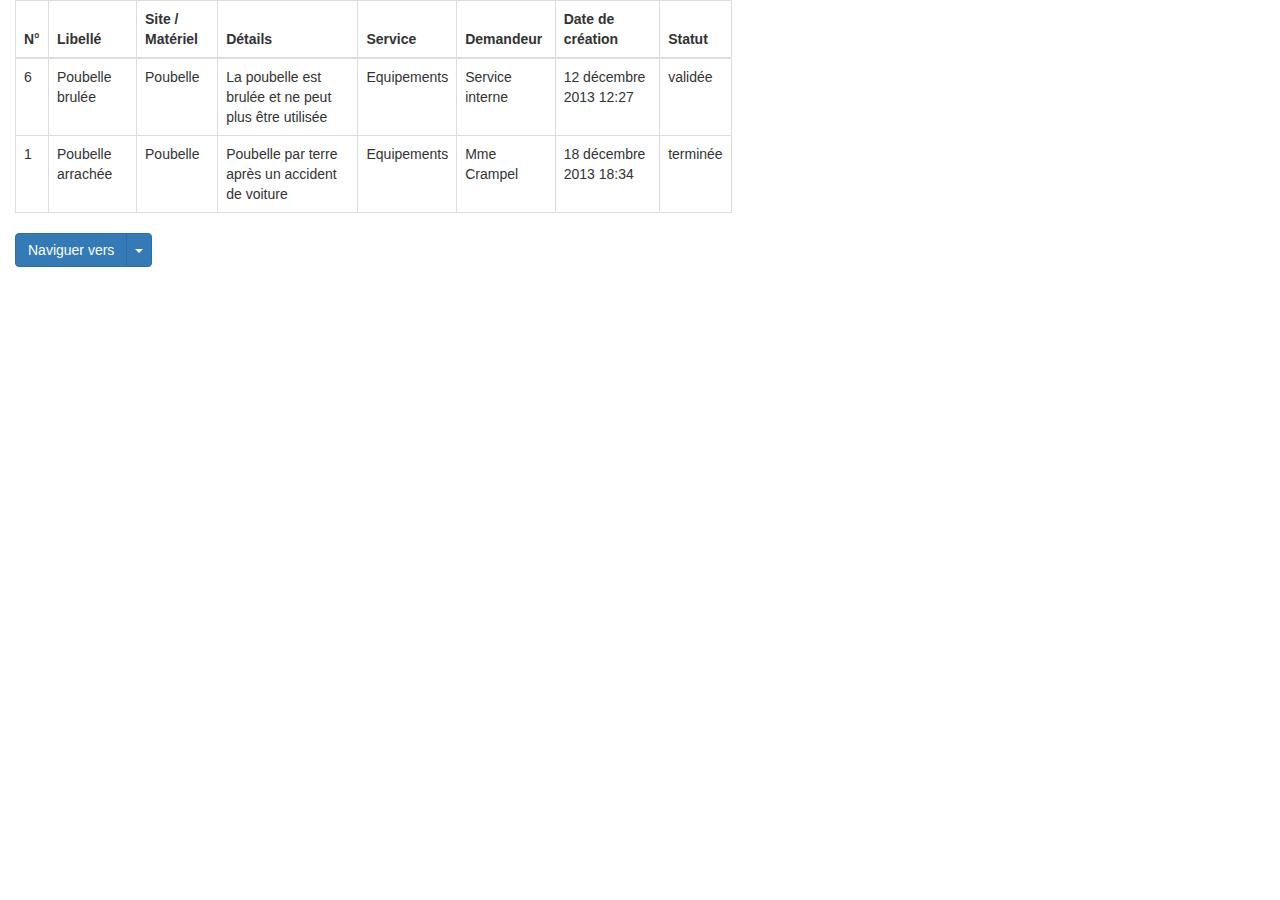
==== equipements.html @ 3ec0a5b0 "Ajout pages thématiques (espaces verts et équipements)" ====
<!doctype html>
<html>
  <head>
  	<meta charset="UTF-8">
    <title>OpenSTC carto - Equipements</title>
    <!-- CSS -->
	  <link rel="stylesheet" href="http://netdna.bootstrapcdn.com/bootstrap/3.0.3/css/bootstrap.min.css">
	  <link rel="stylesheet" href="dist/bootstrap-switch.min.css" />
	  <link rel="stylesheet" href="dist/select2-3.4.5.css" />
	  <link rel="stylesheet" href="http://cdn.leafletjs.com/leaflet-0.7.1/leaflet.css" />
	  <link rel="stylesheet" href="main.css" />
  </head>

  <body>
  	<div class="row" id="container">
	  	<div class="col-sm-7 col-lg-7" id="table">
	  		<table class='table table-bordered table-hover'>
	  			<thead>
	  				<tr>
	  					<th style='min-width: 33px;'>N°</th>
	  					<th>Libellé</th>
	  					<th>Site / Matériel</th>
	  					<th>Détails</th>
	  					<th>Service</th>
	  					<th>Demandeur</th>
	  					<th>Date de création</th>
	  					<th>Statut</th>
	  				</tr>
	  			</thead>
	  			<tbody>
	  				<tr class='1890220' onmouseover='map._layers[1890220].openPopup();'>
	  					<td>6</td>
	  					<td>Poubelle brulée</td>
	  					<td>Poubelle</td>
	  					<td>La poubelle est brulée et ne peut plus être utilisée</td>
	  					<td>Equipements</td>
	  					<td>Service interne</td>
	  					<td>12 décembre 2013 12:27</td>
	  					<td>validée</td>
	  				</tr>
	  				<tr class='1890235' onmouseover='map._layers[1890235].openPopup();'>
	  					<td>1</td>
	  					<td>Poubelle arrachée</td>
	  					<td>Poubelle</td>
	  					<td>Poubelle par terre après un accident de voiture</td>
	  					<td>Equipements</td>
	  					<td>Mme Crampel</td>
	  					<td>18 décembre 2013 18:34</td>
	  					<td>terminée</td>
	  				</tr>
	  			</tbody>
	  		</table>
	  		<div class='btn-group'>  <button type='button' class='btn btn-primary'>Naviguer vers</button>  <button type='button' class='btn btn-primary dropdown-toggle' data-toggle='dropdown'>   <span class='caret'></span>   <span class='sr-only'>Toggle Dropdown</span>  </button>  <ul class='dropdown-menu' role='menu'>   <li><a href='/'>Page principale</a></li>   <li><a href='espaces-verts.html'>Espaces Verts</a></li></ul></div>
	  	</div>
	  	<div class="col-sm-5 col-lg-5" id="map"></div>
	  </div>

<div class="modal fade" id="modalForm" tabindex="-1" role="dialog" aria-labelledby="myModalLabel" aria-hidden="true">
  <div class="modal-dialog">
<div class="modal-content">


		<div class="modal-header">
			<button type="button" class="close" data-dismiss="modal" aria-hidden="true">×</button>
			<h3 class="modal-title">
				<i class="fa fa-edit"></i>&nbsp;
				
					Nouvelle demande d'intervention
				


				 
			</h3>
		</div>



		<!-- Modal Body  -->
		<div class="modal-body">

			<!-- Tabs -->
			<ul class="nav nav-tabs nav-justified">
				<li class="active"><a href="#" data-target="#aboutClaimer" data-toggle="tab">À propos du demandeur</a></li>
				<li class=""><a href="#" data-target="#aboutRequest" data-toggle="tab">À propos de la demande</a></li>
			</ul>


			<form id="formSaveRequest" action="#" class="form-horizontal" role="form">

				<div class="tab-content">

				<!-- About the claimer -->
				<fieldset class="tab-pane fade active in" id="aboutClaimer">


					<!-- is Citizen ? -->
					<div class="form-group">
						<label class="control-label col-sm-3" for="isCitizen">Administré</label>
						<div class="col-sm-9">
							<div class="make-switch has-switch" id="switchCitizen" data-on-label="oui" data-off-label="non" tabindex="0">
								<div class="switch-off switch-animate"><input id="isCitizen" type="checkbox"><span class="switch-left">oui</span><label for="isCitizen">&nbsp;</label><span class="switch-right">non</span></div>
							</div>
						</div>
					</div>



					<!-- Request Contact -->
					<div class="form-group hide-citizen " style="display: block;">
						<label for="s2id_autogen2" class="control-label col-sm-3">Contact:</label>

						<div class="col-sm-9">
							<div class="select2-container select2" id="s2id_requestContact"><a href="javascript:void(0)" onclick="return false;" class="select2-choice select2-default" tabindex="-1">   <span class="select2-chosen">Sélectionner un contact</span><abbr class="select2-search-choice-close"></abbr>   <span class="select2-arrow"><b></b></span></a><input class="select2-focusser select2-offscreen" type="text" id="s2id_autogen2"><div class="select2-drop select2-display-none select2-with-searchbox">   <div class="select2-search">       <input type="text" autocomplete="off" autocorrect="off" autocapitalize="off" spellcheck="false" class="select2-input">   </div>   <ul class="select2-results">   </ul></div></div><input id="requestContact" class="select2 select2-offscreen" data-placeholder="Sélectionner un contact" data-minimum-input-length="2" tabindex="-1">
						</div>
					</div>


					<!-- Request Partner -->
					<div class="form-group hide-citizen " style="display: block;">
						<label for="s2id_autogen1" class="control-label col-sm-3">Organisation:</label>

						<div class="col-sm-9">
							<div class="select2-container select2" id="s2id_requestClaimer"><a href="javascript:void(0)" onclick="return false;" class="select2-choice select2-default" tabindex="-1">   <span class="select2-chosen">Sélectionner un demandeur</span><abbr class="select2-search-choice-close"></abbr>   <span class="select2-arrow"><b></b></span></a><input class="select2-focusser select2-offscreen" type="text" id="s2id_autogen1"><div class="select2-drop select2-display-none select2-with-searchbox">   <div class="select2-search">       <input type="text" autocomplete="off" autocorrect="off" autocapitalize="off" spellcheck="false" class="select2-input">   </div>   <ul class="select2-results">   </ul></div></div><input id="requestClaimer" class="select2 select2-offscreen" data-placeholder="Sélectionner un demandeur" tabindex="-1">
						</div>
					</div>


					<!-- Claimer Details -->
					<div id="claimerDetails" class="panel panel-default  hide-soft ">
						<div class="panel-heading">
							<h3 class="panel-title">Détail du demandeur</h3>
						</div>
						<ul class="list-group">
							<li id="claimerFunction" class="list-group-item">
								<i class="fa fa-user fa-fw"></i>
								<span></span>
							</li>
							<li id="claimerPhone" class="list-group-item">
								<i class="fa fa	-phone fa-fw"></i>
								<span></span>
							</li>
							<li id="claimerEmail" class="list-group-item">
								<i class="fa fa-envelope fa-fw"></i>
								<span></span>
							</li>
						</ul>
					</div>

					<!-- Request Contact Name -->
					<div class="form-group hide-no-citizen  hide-soft " style="display: none;">
						<label for="requestContactName" class="control-label col-sm-3">Nom:</label>

						<div class="col-sm-9">
							 <input type="tel" id="requestContactName" class="form-control" value="">
						</div>
					</div>

					<!-- Request Contact Phone -->
					<div class="form-group hide-no-citizen  hide-soft " style="display: none;">
						<label for="requestContactPhone" class="control-label col-sm-3">Téléphone:</label>

						<div class="col-sm-9">
							 <input type="tel" id="requestContactPhone" class="form-control readonly-no-citizen" value="">
						</div>
					</div>

					<!-- Request Contact Email -->
					<div class="form-group hide-no-citizen  hide-soft " style="display: none;">
						<label for="requestContactEmail" class="control-label col-sm-3">Email:</label>

						<div class="col-sm-9">
							 <input type="email" id="requestContactEmail" class="form-control readonly-no-citizen" value="">
						</div>
					</div>


				</fieldset>
				<!-- / About the claimer -->


				<!-- About the request -->
				<fieldset class="tab-pane fade" id="aboutRequest">

					<!-- Request Label -->
					<div class="form-group">
						<label for="requestName" class="control-label col-sm-3">Libellé:</label>

						<div class="col-sm-9">
							<input type="text" id="requestName" class="form-control" required="" value="">
						</div>
					</div>


					<!-- Place / Equipment -->
					<div class="form-group">
						<label class="control-label col-sm-3" for="onEquipment">Site / Equipement</label>
						<div class="col-sm-9">
							<div class="make-switch has-switch" id="switchPlaceEquipment" data-on="default" data-on-label="&lt;i class='fa fa-map-marker fa-fw'&gt;" data-off-label="&lt;i class='fa fa-wrench fa-fw'&gt;" tabindex="0">
								<div class="switch-animate switch-on"><input id="onEquipment" type="checkbox" checked=""><span class="switch-left switch-default"><i class="fa fa-map-marker fa-fw"></i></span><label for="onEquipment">&nbsp;</label><span class="switch-right"><i class="fa fa-wrench fa-fw"></i></span></div>
							</div>
						</div>
					</div>


					<!-- Request Equipment -->
					<div class="form-group hide-no-place  hide-soft ">
						<label for="s2id_autogen3" class="control-label col-sm-3">Equipement:</label>

						<div class="col-sm-9">
							<div class="select2-container select2" id="s2id_requestEquipment"><a href="javascript:void(0)" onclick="return false;" class="select2-choice select2-default" tabindex="-1">   <span class="select2-chosen">Sélectionner un équipement</span><abbr class="select2-search-choice-close"></abbr>   <span class="select2-arrow"><b></b></span></a><input class="select2-focusser select2-offscreen" type="text" id="s2id_autogen3"><div class="select2-drop select2-display-none select2-with-searchbox">   <div class="select2-search">       <input type="text" autocomplete="off" autocorrect="off" autocapitalize="off" spellcheck="false" class="select2-input">   </div>   <ul class="select2-results">   </ul></div></div><input id="requestEquipment" class="select2 select2-offscreen" data-placeholder="Sélectionner un équipement" tabindex="-1">
						</div>
					</div>


					<!-- Request Place -->
					<div class="form-group">
						<label for="s2id_autogen4" class="control-label col-sm-3">Emplacement:</label>

						<div class="col-sm-9">
							<div class="select2-container select2" id="s2id_requestPlace"><a href="javascript:void(0)" onclick="return false;" class="select2-choice select2-default" tabindex="-1">   <span class="select2-chosen">Sélectionner un site</span><abbr class="select2-search-choice-close"></abbr>   <span class="select2-arrow"><b></b></span></a><input class="select2-focusser select2-offscreen" type="text" id="s2id_autogen4"><div class="select2-drop select2-display-none select2-with-searchbox">   <div class="select2-search">       <input type="text" autocomplete="off" autocorrect="off" autocapitalize="off" spellcheck="false" class="select2-input">   </div>   <ul class="select2-results">   </ul></div></div><input id="requestPlace" class="select2 select2-offscreen" data-placeholder="Sélectionner un site" tabindex="-1">
						</div>
					</div>

					<!-- Request Place precision -->
					<div class="form-group">
						<label for="requestPlacePrecision" class="control-label col-sm-3">Précision sur le site:</label>

						<div class="col-sm-9">  
							 <textarea class="form-control" id="requestPlacePrecision" rows="2"></textarea>
						</div>
					</div>


					<!-- Request Contact Service -->
					<div class="form-group">
						<label for="s2id_autogen5" class="control-label col-sm-3">Service concerné:</label>

						<div class="col-sm-9">
							<div class="select2-container select2" id="s2id_requestDetailService"><a href="javascript:void(0)" onclick="return false;" class="select2-choice select2-default" tabindex="-1">   <span class="select2-chosen">Sélectionner un service</span><abbr class="select2-search-choice-close"></abbr>   <span class="select2-arrow"><b></b></span></a><input class="select2-focusser select2-offscreen" type="text" id="s2id_autogen5"><div class="select2-drop select2-display-none select2-with-searchbox">   <div class="select2-search">       <input type="text" autocomplete="off" autocorrect="off" autocapitalize="off" spellcheck="false" class="select2-input">   </div>   <ul class="select2-results">   </ul></div></div><input id="requestDetailService" class="select2 select2-offscreen" required="" data-placeholder="Sélectionner un service" tabindex="-1">
						</div>
					</div>


					<!-- Request Description -->
					<div class="form-group">
						<label for="requestDescription" class="control-label col-sm-3">Description:</label>

						<div class="col-sm-9">
							<textarea id="requestDescription" rows="5" class="form-control" required=""></textarea>
						</div>
					</div>


				</fieldset>
				<!-- / About the request -->

				</div>

			</form>
		</div>
		<!-- / Modal Body  -->



		<div class="modal-footer">
			<button type="submit" form="formSaveRequest" class="btn btn-primary" data-loading-text="&lt;i class='fa fa-refresh fa-spin'&gt;&lt;/i&gt;&nbsp; Enregistrement">
				Enregistrer
			</button>&nbsp;&nbsp;

			<a href="#" data-dismiss="modal" aria-hidden="true">Annuler</a>
		</div>


	</div>
	</div>
	</div>



		<!-- jQuery -->
		<script src="http://ajax.googleapis.com/ajax/libs/jquery/2.0.3/jquery.min.js"></script>
		<!-- Bootstrap -->
		<script src="http://netdna.bootstrapcdn.com/bootstrap/3.0.3/js/bootstrap.min.js"></script>
		<script src="dist/bootstrap-switch.min.js"></script>
		<script src="http://cdn.leafletjs.com/leaflet-0.7.1/leaflet.js?2"></script>
		<script src="eq.js"></script>
  </body>
</html>
---- dist/select2-3.4.5.css ----
/*
Version: 3.4.5 Timestamp: Mon Nov  4 08:22:42 PST 2013
*/
.select2-container {
    margin: 0;
    position: relative;
    display: inline-block;
    /* inline-block for ie7 */
    zoom: 1;
    *display: inline;
    vertical-align: middle;
}

.select2-container,
.select2-drop,
.select2-search,
.select2-search input {
  /*
    Force border-box so that % widths fit the parent
    container without overlap because of margin/padding.

    More Info : http://www.quirksmode.org/css/box.html
  */
  -webkit-box-sizing: border-box; /* webkit */
     -moz-box-sizing: border-box; /* firefox */
          box-sizing: border-box; /* css3 */
}

.select2-container .select2-choice {
    display: block;
    height: 26px;
    padding: 0 0 0 8px;
    overflow: hidden;
    position: relative;

    border: 1px solid #aaa;
    white-space: nowrap;
    line-height: 26px;
    color: #444;
    text-decoration: none;

    border-radius: 4px;

    background-clip: padding-box;

    -webkit-touch-callout: none;
      -webkit-user-select: none;
         -moz-user-select: none;
          -ms-user-select: none;
              user-select: none;

    background-color: #fff;
    background-image: -webkit-gradient(linear, left bottom, left top, color-stop(0, #eee), color-stop(0.5, #fff));
    background-image: -webkit-linear-gradient(center bottom, #eee 0%, #fff 50%);
    background-image: -moz-linear-gradient(center bottom, #eee 0%, #fff 50%);
    filter: progid:DXImageTransform.Microsoft.gradient(startColorstr = '#ffffff', endColorstr = '#eeeeee', GradientType = 0);
    background-image: linear-gradient(top, #fff 0%, #eee 50%);
}

.select2-container.select2-drop-above .select2-choice {
    border-bottom-color: #aaa;

    border-radius: 0 0 4px 4px;

    background-image: -webkit-gradient(linear, left bottom, left top, color-stop(0, #eee), color-stop(0.9, #fff));
    background-image: -webkit-linear-gradient(center bottom, #eee 0%, #fff 90%);
    background-image: -moz-linear-gradient(center bottom, #eee 0%, #fff 90%);
    filter: progid:DXImageTransform.Microsoft.gradient(startColorstr='#ffffff', endColorstr='#eeeeee', GradientType=0);
    background-image: linear-gradient(top, #eee 0%, #fff 90%);
}

.select2-container.select2-allowclear .select2-choice .select2-chosen {
    margin-right: 42px;
}

.select2-container .select2-choice > .select2-chosen {
    margin-right: 26px;
    display: block;
    overflow: hidden;

    white-space: nowrap;

    text-overflow: ellipsis;
}

.select2-container .select2-choice abbr {
    display: none;
    width: 12px;
    height: 12px;
    position: absolute;
    right: 24px;
    top: 8px;

    font-size: 1px;
    text-decoration: none;

    border: 0;
    background: url('../images/select2/select2.png') right top no-repeat;
    cursor: pointer;
    outline: 0;
}

.select2-container.select2-allowclear .select2-choice abbr {
    display: inline-block;
}

.select2-container .select2-choice abbr:hover {
    background-position: right -11px;
    cursor: pointer;
}

.select2-drop-mask {
    border: 0;
    margin: 0;
    padding: 0;
    position: fixed;
    left: 0;
    top: 0;
    min-height: 100%;
    min-width: 100%;
    height: auto;
    width: auto;
    opacity: 0;
    z-index: 9998;
    /* styles required for IE to work */
    background-color: #fff;
    filter: alpha(opacity=0);
}

.select2-drop {
    width: 100%;
    margin-top: -1px;
    position: absolute;
    z-index: 9999;
    top: 100%;

    background: #fff;
    color: #000;
    border: 1px solid #aaa;
    border-top: 0;

    border-radius: 0 0 4px 4px;

    -webkit-box-shadow: 0 4px 5px rgba(0, 0, 0, .15);
            box-shadow: 0 4px 5px rgba(0, 0, 0, .15);
}

.select2-drop-auto-width {
    border-top: 1px solid #aaa;
    width: auto;
}

.select2-drop-auto-width .select2-search {
    padding-top: 4px;
}

.select2-drop.select2-drop-above {
    margin-top: 1px;
    border-top: 1px solid #aaa;
    border-bottom: 0;

    border-radius: 4px 4px 0 0;

    -webkit-box-shadow: 0 -4px 5px rgba(0, 0, 0, .15);
            box-shadow: 0 -4px 5px rgba(0, 0, 0, .15);
}

.select2-drop-active {
    border: 1px solid #5897fb;
    border-top: none;
}

.select2-drop.select2-drop-above.select2-drop-active {
    border-top: 1px solid #5897fb;
}

.select2-container .select2-choice .select2-arrow {
    display: inline-block;
    width: 18px;
    height: 100%;
    position: absolute;
    right: 0;
    top: 0;

    border-left: 1px solid #aaa;
    border-radius: 0 4px 4px 0;

    background-clip: padding-box;

    background: #ccc;
    background-image: -webkit-gradient(linear, left bottom, left top, color-stop(0, #ccc), color-stop(0.6, #eee));
    background-image: -webkit-linear-gradient(center bottom, #ccc 0%, #eee 60%);
    background-image: -moz-linear-gradient(center bottom, #ccc 0%, #eee 60%);
    filter: progid:DXImageTransform.Microsoft.gradient(startColorstr = '#eeeeee', endColorstr = '#cccccc', GradientType = 0);
    background-image: linear-gradient(top, #ccc 0%, #eee 60%);
}

.select2-container .select2-choice .select2-arrow b {
    display: block;
    width: 100%;
    height: 100%;
    background: url('../images/select2/select2.png') no-repeat 0 1px;
}

.select2-search {
    display: inline-block;
    width: 100%;
    min-height: 26px;
    margin: 0;
    padding-left: 4px;
    padding-right: 4px;

    position: relative;
    z-index: 10000;

    white-space: nowrap;
}

.select2-search input {
    width: 100%;
    height: auto !important;
    min-height: 26px;
    padding: 4px 20px 4px 5px;
    margin: 0;

    outline: 0;
    font-family: sans-serif;
    font-size: 1em;

    border: 1px solid #aaa;
    border-radius: 0;

    -webkit-box-shadow: none;
            box-shadow: none;

    background: #fff url('../images/select2/select2.png') no-repeat 100% -22px;
    background: url('../images/select2/select2.png') no-repeat 100% -22px, -webkit-gradient(linear, left bottom, left top, color-stop(0.85, #fff), color-stop(0.99, #eee));
    background: url('../images/select2/select2.png') no-repeat 100% -22px, -webkit-linear-gradient(center bottom, #fff 85%, #eee 99%);
    background: url('../images/select2/select2.png') no-repeat 100% -22px, -moz-linear-gradient(center bottom, #fff 85%, #eee 99%);
    background: url('../images/select2/select2.png') no-repeat 100% -22px, linear-gradient(top, #fff 85%, #eee 99%);
}

.select2-drop.select2-drop-above .select2-search input {
    margin-top: 4px;
}

.select2-search input.select2-active {
    background: #fff url('../images/select2/select2-spinner.gif') no-repeat 100%;
    background: url('../images/select2/select2-spinner.gif') no-repeat 100%, -webkit-gradient(linear, left bottom, left top, color-stop(0.85, #fff), color-stop(0.99, #eee));
    background: url('../images/select2/select2-spinner.gif') no-repeat 100%, -webkit-linear-gradient(center bottom, #fff 85%, #eee 99%);
    background: url('../images/select2/select2-spinner.gif') no-repeat 100%, -moz-linear-gradient(center bottom, #fff 85%, #eee 99%);
    background: url('../images/select2/select2-spinner.gif') no-repeat 100%, linear-gradient(top, #fff 85%, #eee 99%);
}

.select2-container-active .select2-choice,
.select2-container-active .select2-choices {
    border: 1px solid #5897fb;
    outline: none;

    -webkit-box-shadow: 0 0 5px rgba(0, 0, 0, .3);
            box-shadow: 0 0 5px rgba(0, 0, 0, .3);
}

.select2-dropdown-open .select2-choice {
    border-bottom-color: transparent;
    -webkit-box-shadow: 0 1px 0 #fff inset;
            box-shadow: 0 1px 0 #fff inset;

    border-bottom-left-radius: 0;
    border-bottom-right-radius: 0;

    background-color: #eee;
    background-image: -webkit-gradient(linear, left bottom, left top, color-stop(0, #fff), color-stop(0.5, #eee));
    background-image: -webkit-linear-gradient(center bottom, #fff 0%, #eee 50%);
    background-image: -moz-linear-gradient(center bottom, #fff 0%, #eee 50%);
    filter: progid:DXImageTransform.Microsoft.gradient(startColorstr='#eeeeee', endColorstr='#ffffff', GradientType=0);
    background-image: linear-gradient(top, #fff 0%, #eee 50%);
}

.select2-dropdown-open.select2-drop-above .select2-choice,
.select2-dropdown-open.select2-drop-above .select2-choices {
    border: 1px solid #5897fb;
    border-top-color: transparent;

    background-image: -webkit-gradient(linear, left top, left bottom, color-stop(0, #fff), color-stop(0.5, #eee));
    background-image: -webkit-linear-gradient(center top, #fff 0%, #eee 50%);
    background-image: -moz-linear-gradient(center top, #fff 0%, #eee 50%);
    filter: progid:DXImageTransform.Microsoft.gradient(startColorstr='#eeeeee', endColorstr='#ffffff', GradientType=0);
    background-image: linear-gradient(bottom, #fff 0%, #eee 50%);
}

.select2-dropdown-open .select2-choice .select2-arrow {
    background: transparent;
    border-left: none;
    filter: none;
}
.select2-dropdown-open .select2-choice .select2-arrow b {
    background-position: -18px 1px;
}

/* results */
.select2-results {
    max-height: 200px;
    padding: 0 0 0 4px;
    margin: 4px 4px 4px 0;
    position: relative;
    overflow-x: hidden;
    overflow-y: auto;
    -webkit-tap-highlight-color: rgba(0, 0, 0, 0);
}

.select2-results ul.select2-result-sub {
    margin: 0;
    padding-left: 0;
}

.select2-results ul.select2-result-sub > li .select2-result-label { padding-left: 20px }
.select2-results ul.select2-result-sub ul.select2-result-sub > li .select2-result-label { padding-left: 40px }
.select2-results ul.select2-result-sub ul.select2-result-sub ul.select2-result-sub > li .select2-result-label { padding-left: 60px }
.select2-results ul.select2-result-sub ul.select2-result-sub ul.select2-result-sub ul.select2-result-sub > li .select2-result-label { padding-left: 80px }
.select2-results ul.select2-result-sub ul.select2-result-sub ul.select2-result-sub ul.select2-result-sub ul.select2-result-sub > li .select2-result-label { padding-left: 100px }
.select2-results ul.select2-result-sub ul.select2-result-sub ul.select2-result-sub ul.select2-result-sub ul.select2-result-sub ul.select2-result-sub > li .select2-result-label { padding-left: 110px }
.select2-results ul.select2-result-sub ul.select2-result-sub ul.select2-result-sub ul.select2-result-sub ul.select2-result-sub ul.select2-result-sub ul.select2-result-sub > li .select2-result-label { padding-left: 120px }

.select2-results li {
    list-style: none;
    display: list-item;
    background-image: none;
}

.select2-results li.select2-result-with-children > .select2-result-label {
    font-weight: bold;
}

.select2-results .select2-result-label {
    padding: 3px 7px 4px;
    margin: 0;
    cursor: pointer;

    min-height: 1em;

    -webkit-touch-callout: none;
      -webkit-user-select: none;
         -moz-user-select: none;
          -ms-user-select: none;
              user-select: none;
}

.select2-results .select2-highlighted {
    background: #3875d7;
    color: #fff;
}

.select2-results li em {
    background: #feffde;
    font-style: normal;
}

.select2-results .select2-highlighted em {
    background: transparent;
}

.select2-results .select2-highlighted ul {
    background: #fff;
    color: #000;
}


.select2-results .select2-no-results,
.select2-results .select2-searching,
.select2-results .select2-selection-limit {
    background: #f4f4f4;
    display: list-item;
}

/*
disabled look for disabled choices in the results dropdown
*/
.select2-results .select2-disabled.select2-highlighted {
    color: #666;
    background: #f4f4f4;
    display: list-item;
    cursor: default;
}
.select2-results .select2-disabled {
  background: #f4f4f4;
  display: list-item;
  cursor: default;
}

.select2-results .select2-selected {
    display: none;
}

.select2-more-results.select2-active {
    background: #f4f4f4 url('../images/select2/select2-spinner.gif') no-repeat 100%;
}

.select2-more-results {
    background: #f4f4f4;
    display: list-item;
}

/* disabled styles */

.select2-container.select2-container-disabled .select2-choice {
    background-color: #f4f4f4;
    background-image: none;
    border: 1px solid #ddd;
    cursor: default;
}

.select2-container.select2-container-disabled .select2-choice .select2-arrow {
    background-color: #f4f4f4;
    background-image: none;
    border-left: 0;
}

.select2-container.select2-container-disabled .select2-choice abbr {
    display: none;
}


/* multiselect */

.select2-container-multi .select2-choices {
    height: auto !important;
    height: 1%;
    margin: 0;
    padding: 0;
    position: relative;

    border: 1px solid #aaa;
    cursor: text;
    overflow: hidden;

    background-color: #fff;
    background-image: -webkit-gradient(linear, 0% 0%, 0% 100%, color-stop(1%, #eee), color-stop(15%, #fff));
    background-image: -webkit-linear-gradient(top, #eee 1%, #fff 15%);
    background-image: -moz-linear-gradient(top, #eee 1%, #fff 15%);
    background-image: linear-gradient(top, #eee 1%, #fff 15%);
}

.select2-locked {
  padding: 3px 5px 3px 5px !important;
}

.select2-container-multi .select2-choices {
    min-height: 26px;
}

.select2-container-multi.select2-container-active .select2-choices {
    border: 1px solid #5897fb;
    outline: none;

    -webkit-box-shadow: 0 0 5px rgba(0, 0, 0, .3);
            box-shadow: 0 0 5px rgba(0, 0, 0, .3);
}
.select2-container-multi .select2-choices li {
    float: left;
    list-style: none;
}
.select2-container-multi .select2-choices .select2-search-field {
    margin: 0;
    padding: 0;
    white-space: nowrap;
}

.select2-container-multi .select2-choices .select2-search-field input {
    padding: 5px;
    margin: 1px 0;

    font-family: sans-serif;
    font-size: 100%;
    color: #666;
    outline: 0;
    border: 0;
    -webkit-box-shadow: none;
            box-shadow: none;
    background: transparent !important;
}

.select2-container-multi .select2-choices .select2-search-field input.select2-active {
    background: #fff url('../images/select2/select2-spinner.gif') no-repeat 100% !important;
}

.select2-default {
    color: #999 !important;
}

.select2-container-multi .select2-choices .select2-search-choice {
    padding: 3px 5px 3px 18px;
    margin: 3px 0 3px 5px;
    position: relative;

    line-height: 13px;
    color: #333;
    cursor: default;
    border: 1px solid #aaaaaa;

    border-radius: 3px;

    -webkit-box-shadow: 0 0 2px #fff inset, 0 1px 0 rgba(0, 0, 0, 0.05);
            box-shadow: 0 0 2px #fff inset, 0 1px 0 rgba(0, 0, 0, 0.05);

    background-clip: padding-box;

    -webkit-touch-callout: none;
      -webkit-user-select: none;
         -moz-user-select: none;
          -ms-user-select: none;
              user-select: none;

    background-color: #e4e4e4;
    filter: progid:DXImageTransform.Microsoft.gradient(startColorstr='#eeeeee', endColorstr='#f4f4f4', GradientType=0);
    background-image: -webkit-gradient(linear, 0% 0%, 0% 100%, color-stop(20%, #f4f4f4), color-stop(50%, #f0f0f0), color-stop(52%, #e8e8e8), color-stop(100%, #eee));
    background-image: -webkit-linear-gradient(top, #f4f4f4 20%, #f0f0f0 50%, #e8e8e8 52%, #eee 100%);
    background-image: -moz-linear-gradient(top, #f4f4f4 20%, #f0f0f0 50%, #e8e8e8 52%, #eee 100%);
    background-image: linear-gradient(top, #f4f4f4 20%, #f0f0f0 50%, #e8e8e8 52%, #eee 100%);
}
.select2-container-multi .select2-choices .select2-search-choice .select2-chosen {
    cursor: default;
}
.select2-container-multi .select2-choices .select2-search-choice-focus {
    background: #d4d4d4;
}

.select2-search-choice-close {
    display: block;
    width: 12px;
    height: 13px;
    position: absolute;
    right: 3px;
    top: 4px;

    font-size: 1px;
    outline: none;
    background: url('../images/select2/select2.png') right top no-repeat;
}

.select2-container-multi .select2-search-choice-close {
    left: 3px;
}

.select2-container-multi .select2-choices .select2-search-choice .select2-search-choice-close:hover {
  background-position: right -11px;
}
.select2-container-multi .select2-choices .select2-search-choice-focus .select2-search-choice-close {
    background-position: right -11px;
}

/* disabled styles */
.select2-container-multi.select2-container-disabled .select2-choices {
    background-color: #f4f4f4;
    background-image: none;
    border: 1px solid #ddd;
    cursor: default;
}

.select2-container-multi.select2-container-disabled .select2-choices .select2-search-choice {
    padding: 3px 5px 3px 5px;
    border: 1px solid #ddd;
    background-image: none;
    background-color: #f4f4f4;
}

.select2-container-multi.select2-container-disabled .select2-choices .select2-search-choice .select2-search-choice-close {    display: none;
    background: none;
}
/* end multiselect */


.select2-result-selectable .select2-match,
.select2-result-unselectable .select2-match {
    text-decoration: underline;
}

.select2-offscreen, .select2-offscreen:focus {
    clip: rect(0 0 0 0) !important;
    width: 1px !important;
    height: 1px !important;
    border: 0 !important;
    margin: 0 !important;
    padding: 0 !important;
    overflow: hidden !important;
    position: absolute !important;
    outline: 0 !important;
    left: 0px !important;
    top: 0px !important;
}

.select2-display-none {
    display: none;
}

.select2-measure-scrollbar {
    position: absolute;
    top: -10000px;
    left: -10000px;
    width: 100px;
    height: 100px;
    overflow: scroll;
}
/* Retina-ize icons */

@media only screen and (-webkit-min-device-pixel-ratio: 1.5), only screen and (min-resolution: 144dpi)  {
  .select2-search input, .select2-search-choice-close, .select2-container .select2-choice abbr, .select2-container .select2-choice .select2-arrow b {
      background-image: url('../images/select2/select2x2.png') !important;
      background-repeat: no-repeat !important;
      background-size: 60px 40px !important;
  }
  .select2-search input {
      background-position: 100% -21px !important;
  }
}
---- main.css ----
html, body, #container {
    height: 100%;
    margin: 0px;
}

#map {
  height: 100%;
}

.leaflet-container a {
	color: white;
}
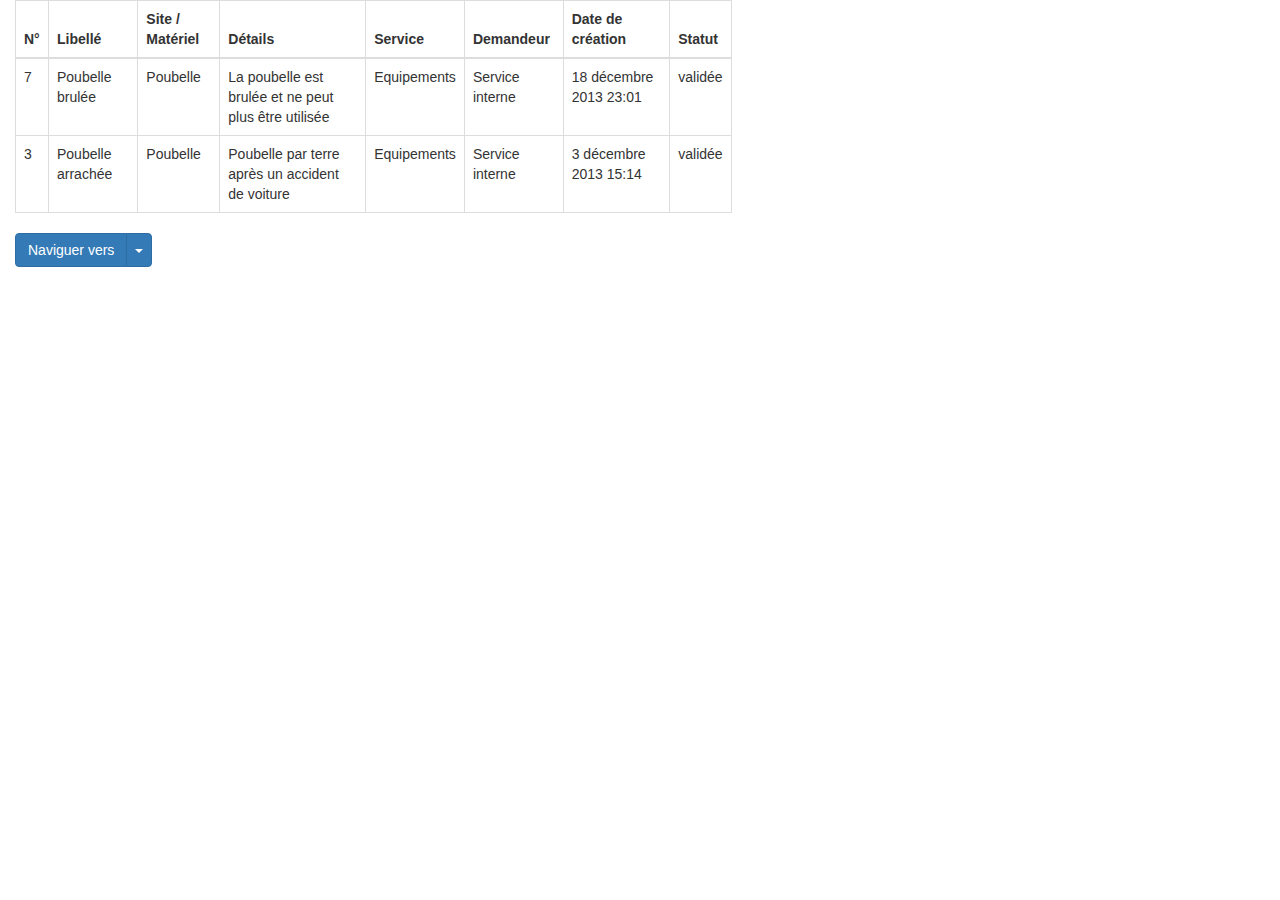
==== commit 1af47e63: "ameliorations" ====
--- a/equipements.html
+++ b/equipements.html
@@ -8,6 +8,7 @@
 	  <link rel="stylesheet" href="dist/bootstrap-switch.min.css" />
 	  <link rel="stylesheet" href="dist/select2-3.4.5.css" />
 	  <link rel="stylesheet" href="http://cdn.leafletjs.com/leaflet-0.7.1/leaflet.css" />
+	  <link rel="stylesheet" href="dist/leaflet.awesome-markers.css">
 	  <link rel="stylesheet" href="main.css" />
   </head>
 
@@ -29,24 +30,24 @@
 	  			</thead>
 	  			<tbody>
 	  				<tr class='1890220' onmouseover='map._layers[1890220].openPopup();'>
-	  					<td>6</td>
+	  					<td>7</td>
 	  					<td>Poubelle brulée</td>
 	  					<td>Poubelle</td>
 	  					<td>La poubelle est brulée et ne peut plus être utilisée</td>
 	  					<td>Equipements</td>
 	  					<td>Service interne</td>
-	  					<td>12 décembre 2013 12:27</td>
+	  					<td>18 décembre 2013 23:01</td>
 	  					<td>validée</td>
 	  				</tr>
 	  				<tr class='1890235' onmouseover='map._layers[1890235].openPopup();'>
-	  					<td>1</td>
+	  					<td>3</td>
 	  					<td>Poubelle arrachée</td>
 	  					<td>Poubelle</td>
 	  					<td>Poubelle par terre après un accident de voiture</td>
 	  					<td>Equipements</td>
-	  					<td>Mme Crampel</td>
-	  					<td>18 décembre 2013 18:34</td>
-	  					<td>terminée</td>
+	  					<td>Service interne</td>
+	  					<td>3 décembre 2013 15:14</td>
+	  					<td>validée</td>
 	  				</tr>
 	  			</tbody>
 	  		</table>
@@ -283,6 +284,7 @@
 		<script src="http://netdna.bootstrapcdn.com/bootstrap/3.0.3/js/bootstrap.min.js"></script>
 		<script src="dist/bootstrap-switch.min.js"></script>
 		<script src="http://cdn.leafletjs.com/leaflet-0.7.1/leaflet.js?2"></script>
+		<script src="dist/leaflet.awesome-markers.min.js"></script>
 		<script src="eq.js"></script>
   </body>
 </html>--- a/dist/leaflet.awesome-markers.css
+++ b/dist/leaflet.awesome-markers.css
@@ -0,0 +1,88 @@
+/* 
+Author: L. Voogdt
+License: MIT
+Version: 1.0
+*/
+
+/* Marker setup */
+.awesome-marker {
+  background: url('images/markers-soft.png') no-repeat 0 0;
+  width: 35px;
+  height: 46px;
+  position:absolute;
+  left:0;
+  top:0;
+  display: block;
+  text-align: center;
+}
+
+.awesome-marker-shadow {
+  background: url('images/markers-shadow.png') no-repeat 0 0;
+  width: 36px;
+  height: 16px;
+}
+
+/* Retina displays */
+@media (min--moz-device-pixel-ratio: 1.5),(-o-min-device-pixel-ratio: 3/2),
+(-webkit-min-device-pixel-ratio: 1.5),(min-device-pixel-ratio: 1.5),(min-resolution: 1.5dppx) {
+ .awesome-marker {
+  background-image: url('images/markers-soft@2x.png');
+  background-size: 360px 46px;
+ }
+ .awesome-marker-shadow {
+  background-image: url('images/markers-shadow@2x.png');
+  background-size: 35px 16px;
+ }
+}
+
+.awesome-marker i {
+  color: #333;
+  margin-top: 10px;
+  display: inline-block;
+  font-size: 14px;
+}
+
+.awesome-marker .icon-white {
+  color: #fff;
+}
+
+/* Colors */
+.awesome-marker-icon-red {
+  background-position: 0 0;
+}
+
+.awesome-marker-icon-darkred {
+  background-position: -180px 0;
+}
+
+.awesome-marker-icon-orange {
+  background-position: -36px 0;
+}
+
+.awesome-marker-icon-green {
+  background-position: -72px 0;
+}
+
+.awesome-marker-icon-darkgreen {
+  background-position: -252px 0;
+}
+
+.awesome-marker-icon-blue {
+  background-position: -108px 0;
+}
+
+.awesome-marker-icon-darkblue {
+  background-position: -216px 0;
+}
+
+.awesome-marker-icon-purple {
+  background-position: -144px 0;
+}
+
+.awesome-marker-icon-darkpurple {
+  background-position: -288px 0;
+}
+
+.awesome-marker-icon-cadetblue {
+  background-position: -324px 0;
+}